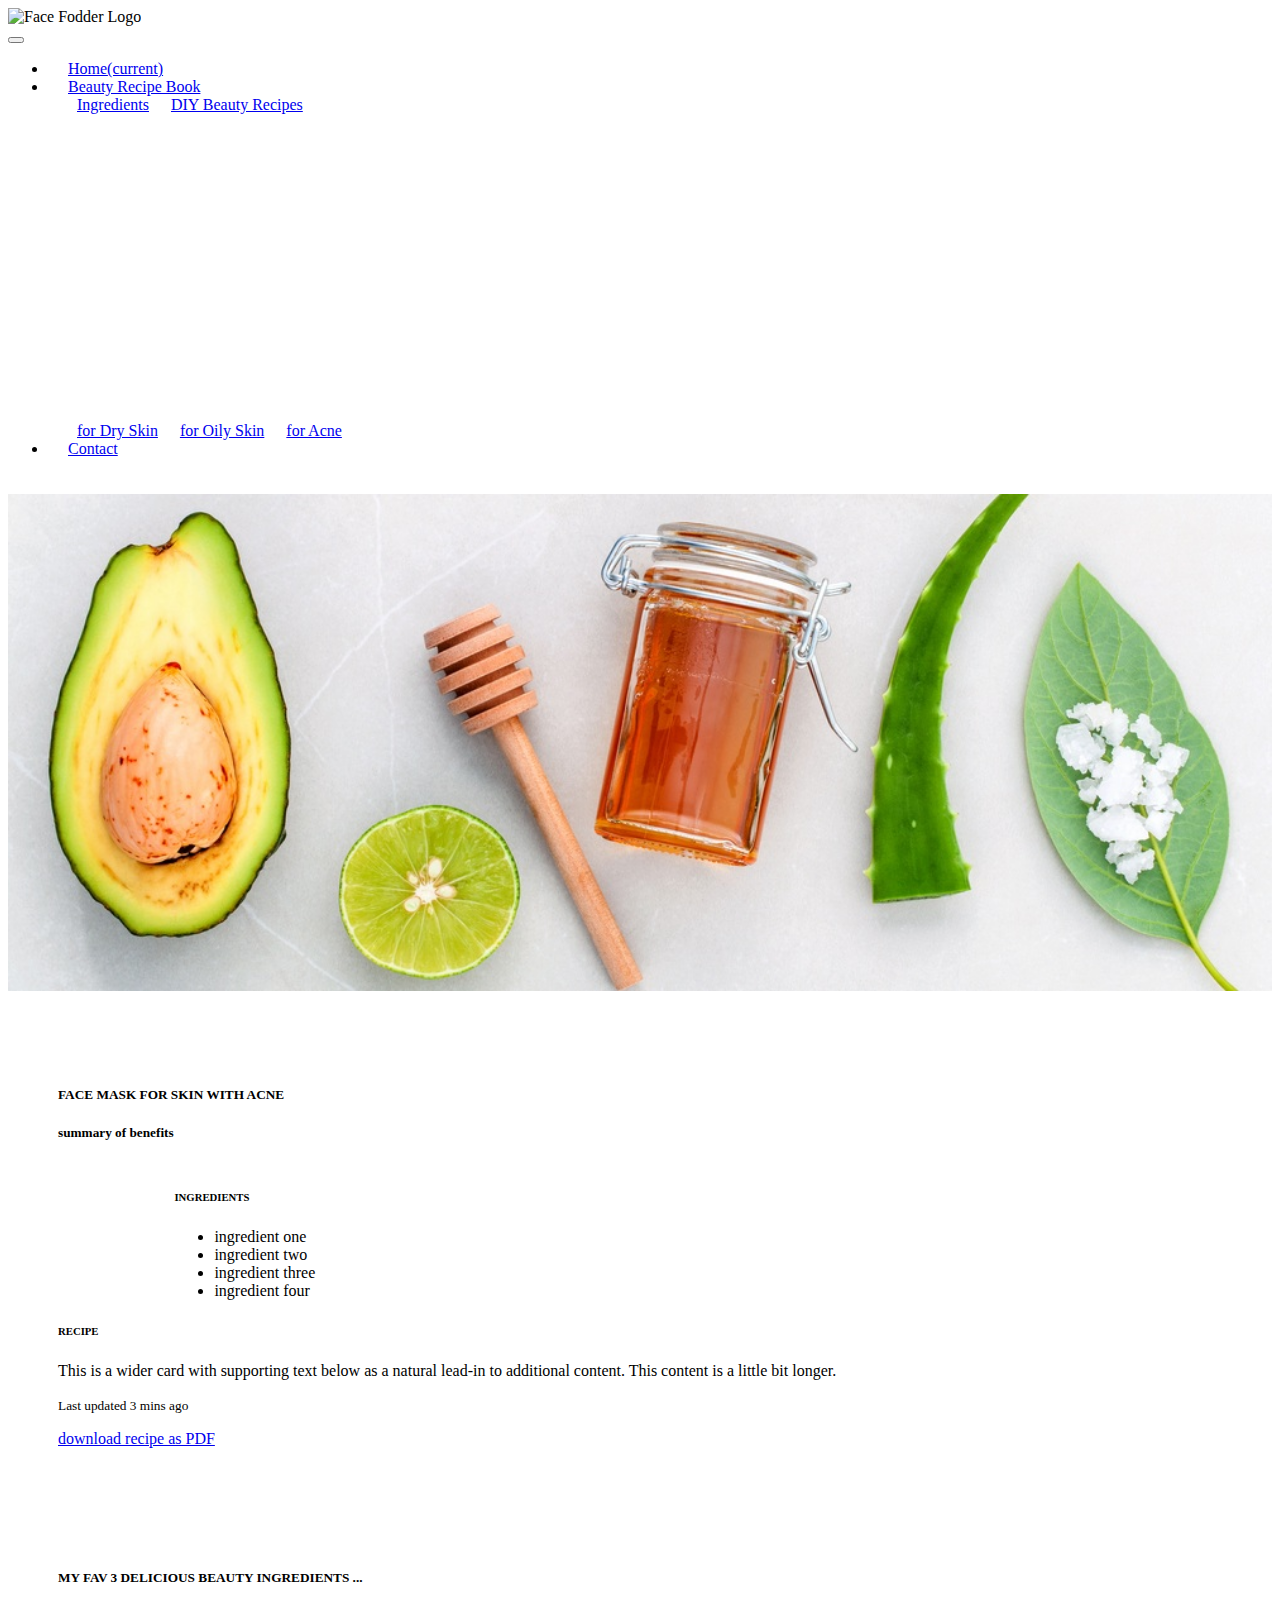
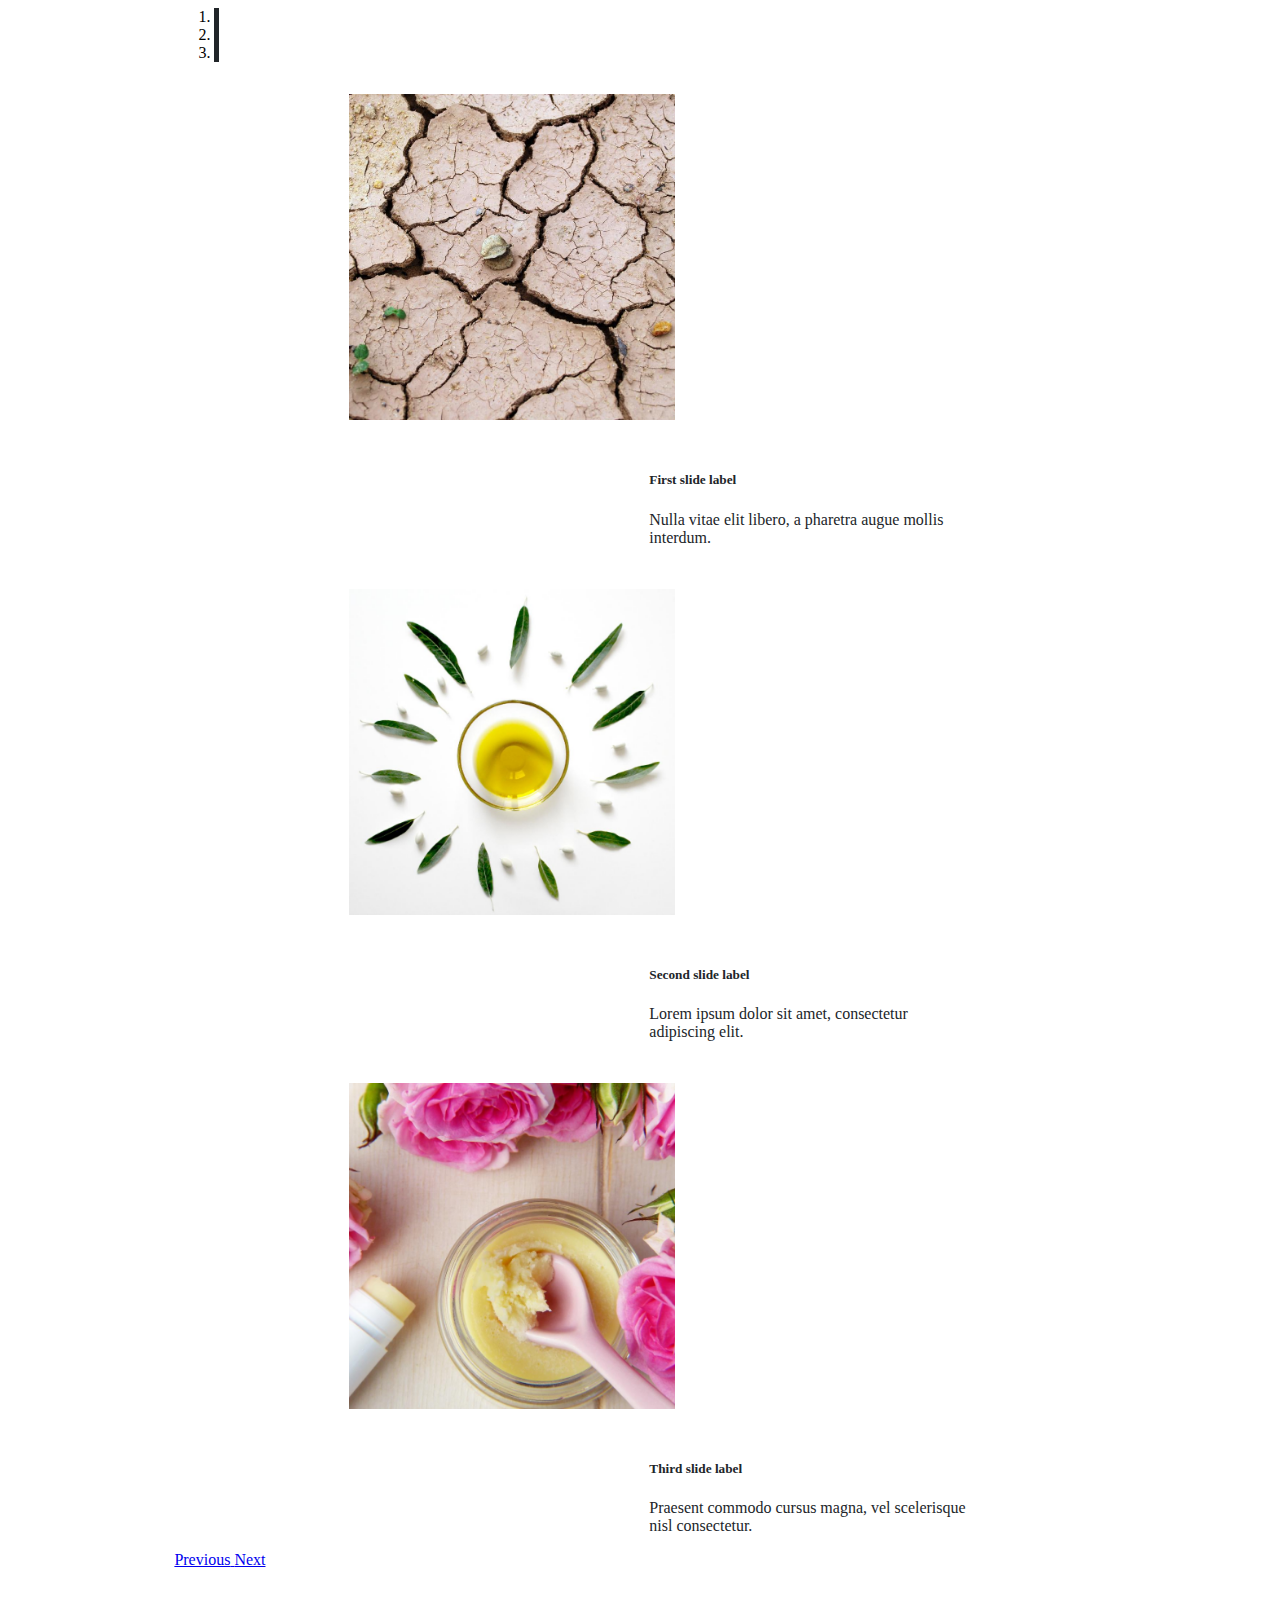
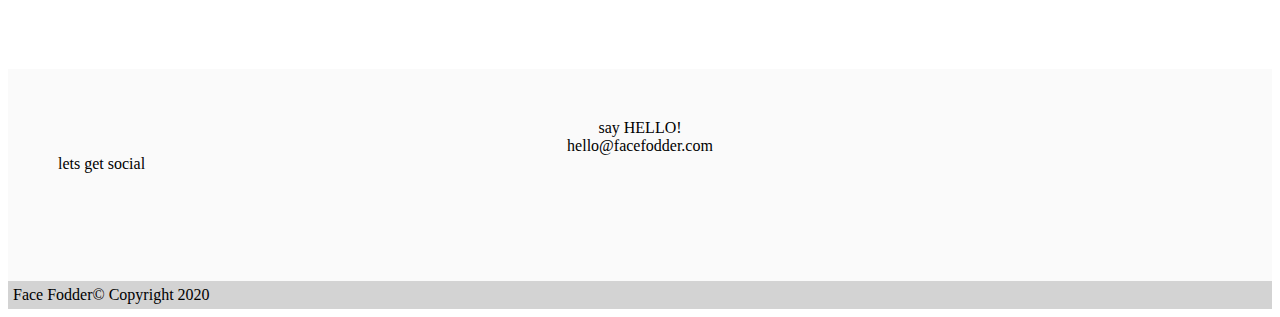
==== acne.html @ 462b8480 "add: Form to contact.html page and update contact page links in menu." ====
<!DOCTYPE html>
<html lang="en">

<head>
	<meta charset="UTF-8" />
	<meta name="viewport" content="width=device-width, initial-scale=1.0" />
	<link rel="stylesheet" href="https://stackpath.bootstrapcdn.com/bootstrap/4.5.0/css/bootstrap.min.css"
		integrity="sha384-9aIt2nRpC12Uk9gS9baDl411NQApFmC26EwAOH8WgZl5MYYxFfc+NcPb1dKGj7Sk" crossorigin="anonymous" />
	<script src="https://code.jquery.com/jquery-3.5.1.slim.min.js"
		integrity="sha384-DfXdz2htPH0lsSSs5nCTpuj/zy4C+OGpamoFVy38MVBnE+IbbVYUew+OrCXaRkfj" crossorigin="anonymous">
	</script>
	<script src="https://cdn.jsdelivr.net/npm/popper.js@1.16.1/dist/umd/popper.min.js"
		integrity="sha384-9/reFTGAW83EW2RDu2S0VKaIzap3H66lZH81PoYlFhbGU+6BZp6G7niu735Sk7lN" crossorigin="anonymous">
	</script>
	<script src="https://stackpath.bootstrapcdn.com/bootstrap/4.5.2/js/bootstrap.min.js"
		integrity="sha384-B4gt1jrGC7Jh4AgTPSdUtOBvfO8shuf57BaghqFfPlYxofvL8/KUEfYiJOMMV+rV" crossorigin="anonymous">
	</script>
	<script src="https://kit.fontawesome.com/865efbed95.js" crossorigin="anonymous"></script>
	<link rel="stylesheet" href="assets/css/style.css" />
	<title>Face Fodder</title>
</head>

<body>
	<header class="container-fluid">
		<div class="logo-container">
			<img src="assets/img/facefodderlogo.png" href="#" class="rounded mx-auto d-block logo-img"
	                alt="Face Fodder Logo" />
	      </div>
			<nav class="navbar navbar-expand-md sticky-top navbar-light">
				<button class="navbar-toggler" type="button" data-toggle="collapse" data-target="#navbarSupportedContent"
	                    aria-controls="navbarSupportedContent" aria-expanded="false" aria-label="Toggle navigation" >
	                <span class="navbar-toggler-icon"></span>
	                </button>
				<div class="collapse navbar-collapse justify-content-center" id="navbarSupportedContent">
					<ul class="navbar-nav">
						<li class="nav-item active">
							<a class="nav-link" href="index.html">Home<span class="sr-only">(current)</span></a>
						</li>
						<li class="nav-item dropdown">
							<a class="nav-link dropdown-toggle" href="#" id="navbarDropdown" role="button"
								data-toggle="dropdown" aria-haspopup="true" aria-expanded="false">Beauty Recipe Book </a>
							<div class="dropdown-menu dropright" aria-labelledby="navbarDropdown">
								<a class="dropdown-item" href="ingredients.html">Ingredients</a>
								<a class="dropdown-item dropdown-toggle" href="#" id="navbarDropdownL2" role="button"
									data-toggle="dropdown" aria-haspopup="true" aria-expanded="false">DIY Beauty Recipes
								</a>
								<div class="dropdown-menu dropdownl2" aria-labelledby="navbarDropdown">
									<a class="dropdown-item" href="dryskin.html">for Dry Skin</a>
									<a class="dropdown-item" href="oilyskin.html">for Oily Skin</a>
									<a class="dropdown-item" href="acne.html">for Acne</a>
								</div>
							</div>
						</li>
						<li class="nav-item">
							<a class="nav-link" href="contact.html">Contact</a>
						</li>
					</ul>
				</div>
			</nav>
	</header>
	<section class="container-fluid hero-image-container">
        <img src="assets/img/Alternative-skin-care-and-scrub-fresh-avocado-leaves-sea-salt-oils-lime-and-honey-on-marble-background.png" class="img-fluid" alt="Alternative skin care and scrub fresh avocado leaves sea salt oils lime and honey on marble background">
    </section>
	<section class="container-fluid recipe-container">
        <div class="recipe-heading-container">
            <h5 class="text-center">FACE MASK FOR SKIN WITH ACNE</h5>
            <h5 class="md-6 text-muted text-center">summary of benefits</h5>
        </div>
		<div class="container-fluid">
			<div class="container ingredient-item-container">
                <div class="row">
                    <div class="col-md-4 recipe-ingredients-list">
                        <h6>INGREDIENTS</h6>
                        <ul>
                            <li>ingredient one</li>
                            <li>ingredient two</li>
                            <li>ingredient three</li>
                            <li>ingredient four</li>
                        </ul>
                    </div>
                    <div class="col-md-8">
                        <div class="body">
                            <h6 class="title">RECIPE</h6>
                            <p class="">This is a wider card with supporting text below as a natural
                                lead-in to
                                additional content. This content is a little bit longer.</p>
                            <p class=""><small class="text-muted">Last updated 3 mins ago</small></p>
                        </div>
                    </div>
                </div>
                <div class="text-center">
                    <a class="btn btn-dark recipe-download-link" href="#" role="button">download recipe as PDF</a>
                </div>			
            </div>
		</div>
	</section>
    <section class="container-fluid carousel-container">
        <h5 class="text-center">MY FAV 3 DELICIOUS BEAUTY INGREDIENTS ...</h5>
		<div id="carouselExampleCaptions" class="carousel carousel-content-container slide" data-ride="carousel">
			<ol class="carousel-indicators">
				<li data-target="#carouselExampleCaptions" data-slide-to="0" class="active"></li>
				<li data-target="#carouselExampleCaptions" data-slide-to="1"></li>
				<li data-target="#carouselExampleCaptions" data-slide-to="2"></li>
			</ol>
			<div class="carousel-inner">
				<div class="carousel-item active">
					<img src="assets/img/dry-skin.png" class="carousel-image d-block" alt="...">
					<div class="carousel-caption d-none d-md-block">
						<h5>First slide label</h5>
						<p>Nulla vitae elit libero, a pharetra augue mollis interdum.</p>
					</div>
				</div>
				<div class="carousel-item">
					<img src="assets/img/oily-skin.png" class="carousel-image d-block" alt="...">
					<div class="carousel-caption d-none d-md-block">
						<h5>Second slide label</h5>
						<p>Lorem ipsum dolor sit amet, consectetur adipiscing elit.</p>
					</div>
				</div>
				<div class="carousel-item">
					<img src="assets/img/acne-skin.png" class="carousel-image d-block" alt="...">
					<div class="carousel-caption d-none d-md-block">
						<h5>Third slide label</h5>
						<p>Praesent commodo cursus magna, vel scelerisque nisl consectetur.</p>
					</div>
				</div>
			</div>
			<a class="carousel-control-prev" href="#carouselExampleCaptions" role="button" data-slide="prev">
				<span class="carousel-control-prev-icon" aria-hidden="true"></span>
				<span class="sr-only">Previous</span>
			</a>
			<a class="carousel-control-next" href="#carouselExampleCaptions" role="button" data-slide="next">
				<span class="carousel-control-next-icon" aria-hidden="true"></span>
				<span class="sr-only">Next</span>
			</a>
		</div>
    </section>
    <section class="container-fluid sub-footer-container d-flex justify-content-around">
    	<div class="container row text-center">
        	<div class="col-sm-6 justify-content-around" id="footer-email">
				<h7>say HELLO!</h7>
				<h7>hello@facefodder.com</h7>
			</div>
			<div class="col-sm-6 d-flex justify-content-around text-center">
				<div class="container row">
					<div class="col-12">
						<h7>lets get social</h7>
					</div>
					<div class="col-12">
						<span><i class="fab fa-facebook-square"></i></span>
						<span><i class="fab fa-instagram-square"></i></span>
						<span><i class="fab fa-youtube-square"></i></span>
						<span><i class="fab fa-twitter-square"></i></span>
					</div>
				</div>
			</div>
        </div>
    </section>
	<footer class="container-fluid d-flex justify-content-around">
		<div class="container-fluid text-center">		
				<h7>Face Fodder© Copyright 2020</h7>
		</div>
	</footer>
</body>
</html>
---- assets/css/style.css ----
/* --------------------------------- Reusable styling */

.bg-lightgrey {
    background-color: #fafafa;
}

/* --------------------------------- Nav styling */
.logo-img {
  width: 200px;
  height: 200px;
}

.nav-item {
  padding: 0 20px;
}

.dropdown-menu {
  border: 0;
}

.dropdown-item {
  padding: 9px 9px;
}

.dropdownl2 {
  margin-top: 26% !important;
}

@media (max-width: 767px) {
  .logo-container {
    float: right;
    margin-right: 33%;
  }

  .navbar-light .navbar-toggler {
    border: 0;
    margin-top: 150px;
  }

  .navbar-nav .dropdown-menu {
    position: absolute;
  }
}

@media (max-width: 576px) {
  .logo-container {
    float: right;
    margin-right: 20%;
  }
}

/* --------------------------------- Hero image section styling */

.img-fluid {
    width: 100%;
}

.hero-image-container {
    padding-top: 20px;
    padding-bottom: 20px;
}

@media (max-width: 576px) {
    .home-diy-solution-images {
        margin-left: 0!important;
        margin-right: 0!important;
    }
}

/* --------------------------------- Home DIY solution section styling */

.home-diy-container {
    padding: 50px;
}

.home-diy-solution-images {
    width: fit-content;
    margin-left: 10%;
    margin-right: 10%;
}

/* --------------------------------- Ingredients section styling */

.ingredients-container {
    padding: 50px 0;
}

.card {
    padding: 5%;
    border: 0;
}

.card-img {
    border-radius: 50%;
    padding-right: 40px;
}

.card-item-text {
    padding-top: 10%;
    padding-right: 40px;
}

@media (max-width: 767px) {
    .card-item-text {
        text-align: left!important;
    }
}

/* --------------------------------- Recipe section styling */

.recipe-container {
    padding: 50px;
}

.recipe-heading-container {
    margin-bottom: 50px;
}

.recipe-ingredients-list {
    padding-left: 10%;
}

/* --------------------------------- Carousel section styling */

.carousel-container {
    padding: 50px;
}

.carousel-content-container {
    width: 80%;
    margin-left: 10%;
}

.carousel-inner {
    width: 70%;
    margin-left: 16%;
}

.carousel-control-prev-icon {
    background-image: url("data:image/svg+xml,%3csvg xmlns='http://www.w3.org/2000/svg' fill='%23212529' width='8' height='8' viewBox='0 0 8 8'%3e%3cpath d='M5.25 0l-4 4 4 4 1.5-1.5L4.25 4l2.5-2.5L5.25 0z'/%3e%3c/svg%3e");
}

.carousel-control-next-icon {
    background-image: url("data:image/svg+xml,%3csvg xmlns='http://www.w3.org/2000/svg' fill='%23212529' width='8' height='8' viewBox='0 0 8 8'%3e%3cpath d='M2.75 0l-1.5 1.5L3.75 4l-2.5 2.5L2.75 8l4-4-4-4z'/%3e%3c/svg%3e");
}

.carousel-indicators {
    margin-bottom: 6px;
}

.carousel-indicators li {
    width: 5px;
}

.carousel-image {
    padding: 4%;
    width: 50%;
}

.carousel-caption {
    color: #212529;
    left: auto;
    margin-left: 50%;
    right: 5%;
    text-align: left;
    top: 20%;
}

.carousel-indicators li {
    background-color: #212529;
}

@media (max-width: 767px) {

    .carousel-content-container {
        width: 90%;
        margin-left: 4%;
    }

    .carousel-indicators {
        margin-bottom: 3px;
    }

    .carousel-indicators li {
        border: 0;
    }

    .carousel-caption {
        display: none;
    }

    .carousel-image {
        width: 100%!important;
        padding: 5%!important;
    }

}

/* --------------------------------- Sub footer styling */

.sub-footer-container {
        background: #fafafa;
        padding: 50px;
        margin-top: 50px;
}

#footer-email {
  display: grid;
  text-align: center;
}

.fab {
    font-size: 50px;
    margin: 3px;
    }

/* --------------------------------- Footer styling */

footer {
    background: lightgray;
    padding: 5px;
}
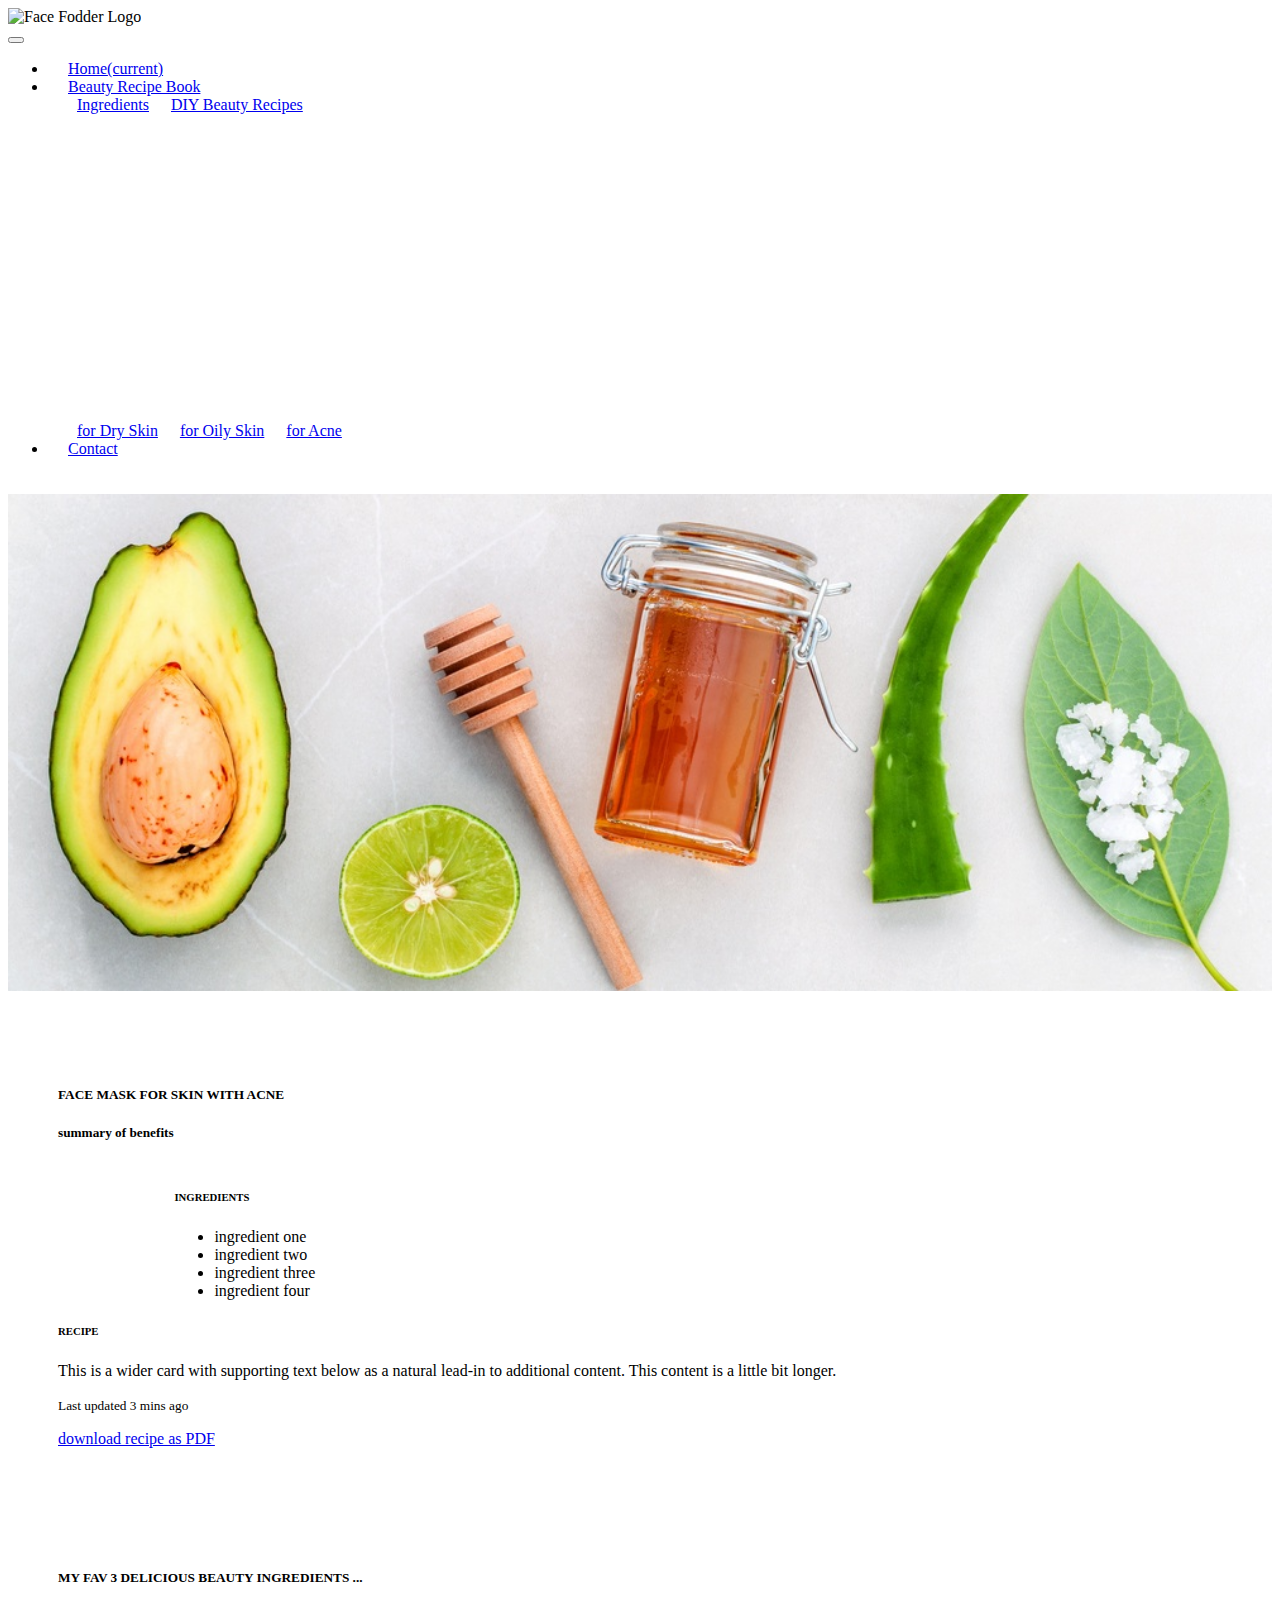
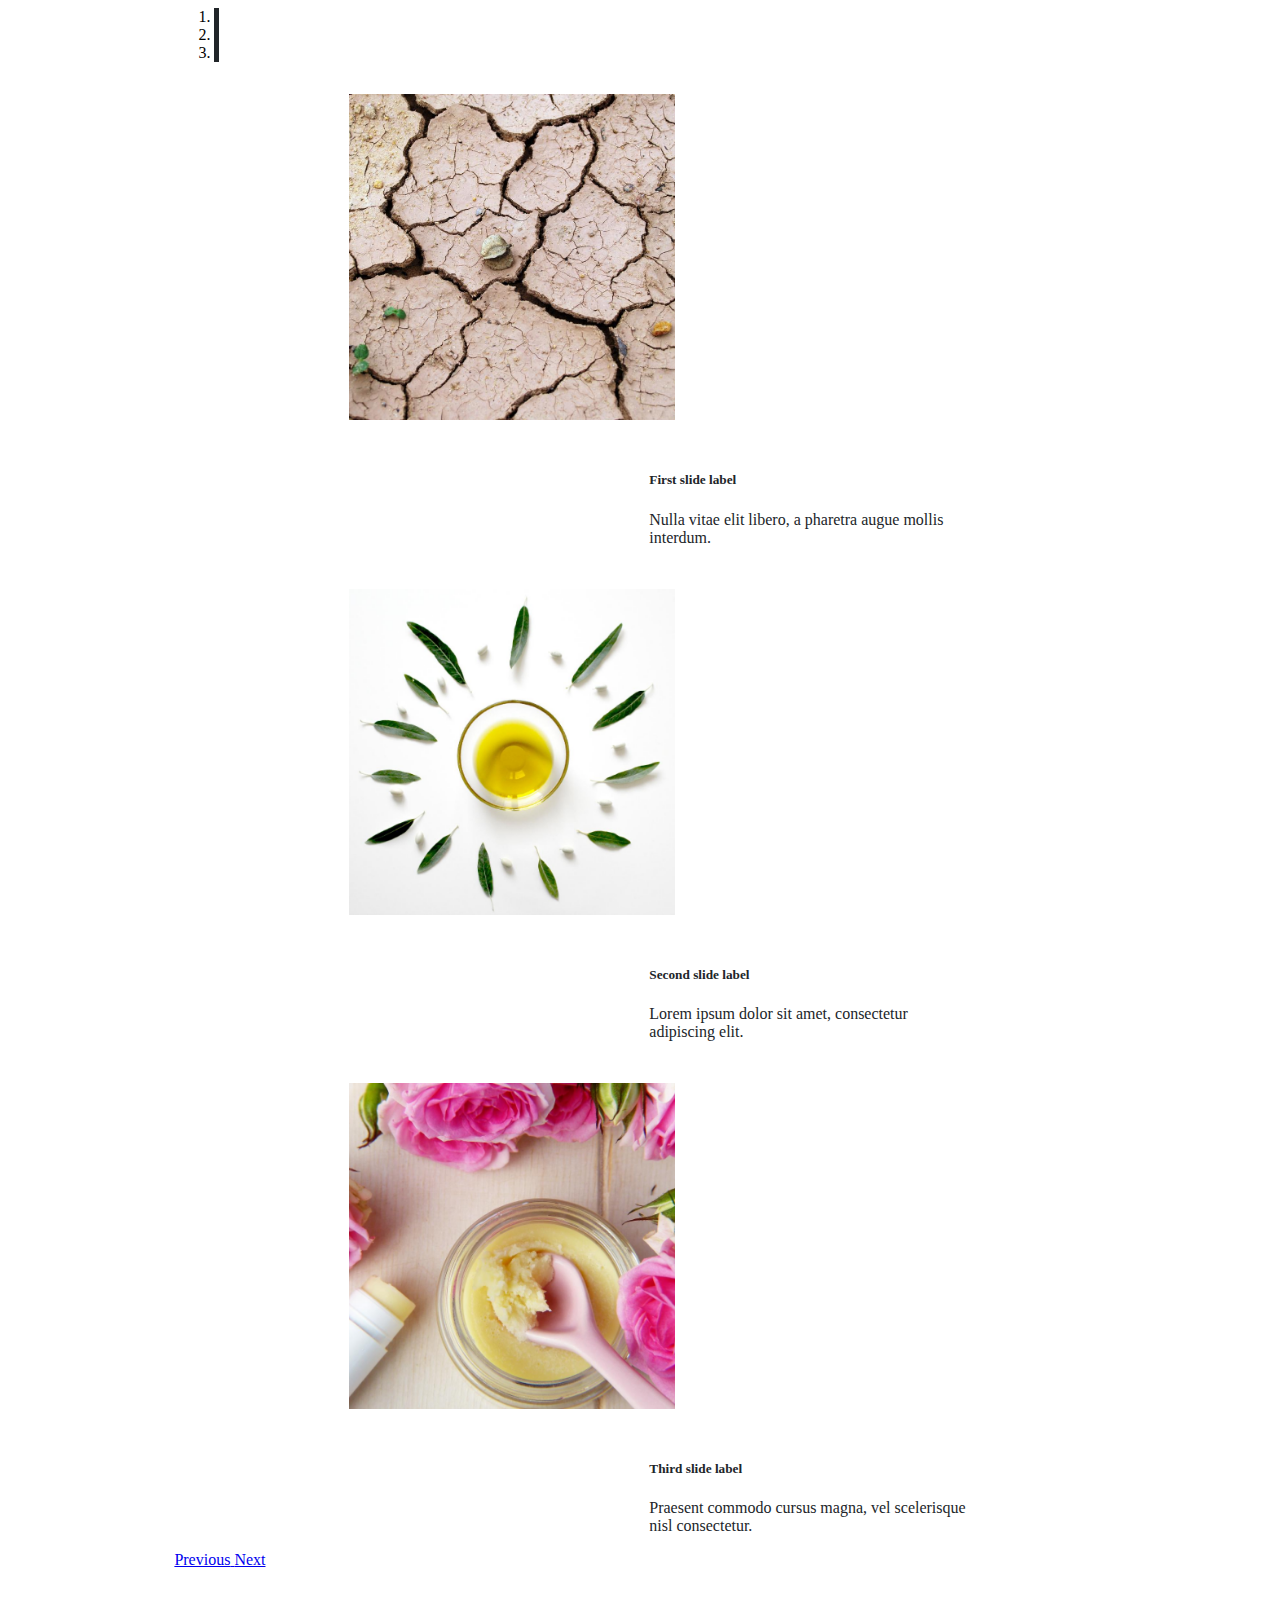
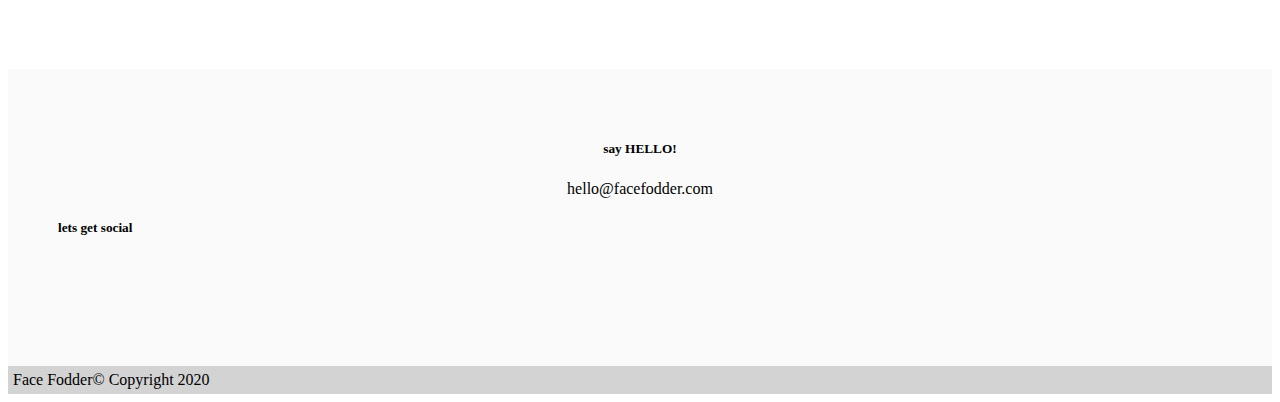
==== commit 00da3514: "add: Links to social icons." ====
--- a/acne.html
+++ b/acne.html
@@ -138,19 +138,19 @@
     <section class="container-fluid sub-footer-container d-flex justify-content-around">
     	<div class="container row text-center">
         	<div class="col-sm-6 justify-content-around" id="footer-email">
-				<h7>say HELLO!</h7>
+				<h5>say HELLO!</h5>
 				<h7>hello@facefodder.com</h7>
 			</div>
 			<div class="col-sm-6 d-flex justify-content-around text-center">
 				<div class="container row">
 					<div class="col-12">
-						<h7>lets get social</h7>
+						<h5>lets get social</h5>
 					</div>
 					<div class="col-12">
-						<span><i class="fab fa-facebook-square"></i></span>
-						<span><i class="fab fa-instagram-square"></i></span>
-						<span><i class="fab fa-youtube-square"></i></span>
-						<span><i class="fab fa-twitter-square"></i></span>
+						<a href="https://www.facebook.com/" target="_blank"><i class="fab fa-facebook-square"></i></a>
+						<a href="https://www.instagram.com/" target="_blank"><i class="fab fa-instagram-square"></i></a>
+						<a href="https://www.youtube.com/" target="_blank"><i class="fab fa-youtube-square"></i></a>
+						<a href="https://twitter.com/" target="_blank"><i class="fab fa-twitter-square"></i></a>
 					</div>
 				</div>
 			</div>
--- a/assets/css/style.css
+++ b/assets/css/style.css
@@ -118,6 +118,50 @@
 
 .recipe-ingredients-list {
     padding-left: 10%;
+}
+
+/* --------------------------------- Contact form section styling */
+
+.contact-container {
+    padding: 50px;
+}
+
+.form-container {
+    width: 50%;
+    margin: auto;
+}
+
+.form-group-details {
+    width: 50%;
+}
+
+.form-control-details {
+    border-top: 0;
+    border-left: 0;
+    border-right: 0;
+    border-radius: 0;
+}
+
+@media (max-width: 767px) {
+    .form-container {
+        width: 100%;
+    }
+}
+
+/* --------------------------------- Contact form success section styling */
+
+.success-container {
+    color: #63c29c;
+    width: 50%;
+    margin: auto;
+    padding-top: 50px;
+    line-height: 1;
+}
+
+@media (max-width: 767px) {
+    .success-container {
+        width: 100%;
+    }
 }
 
 /* --------------------------------- Carousel section styling */
@@ -210,6 +254,7 @@
 }
 
 .fab {
+    color: #212529;
     font-size: 50px;
     margin: 3px;
     }
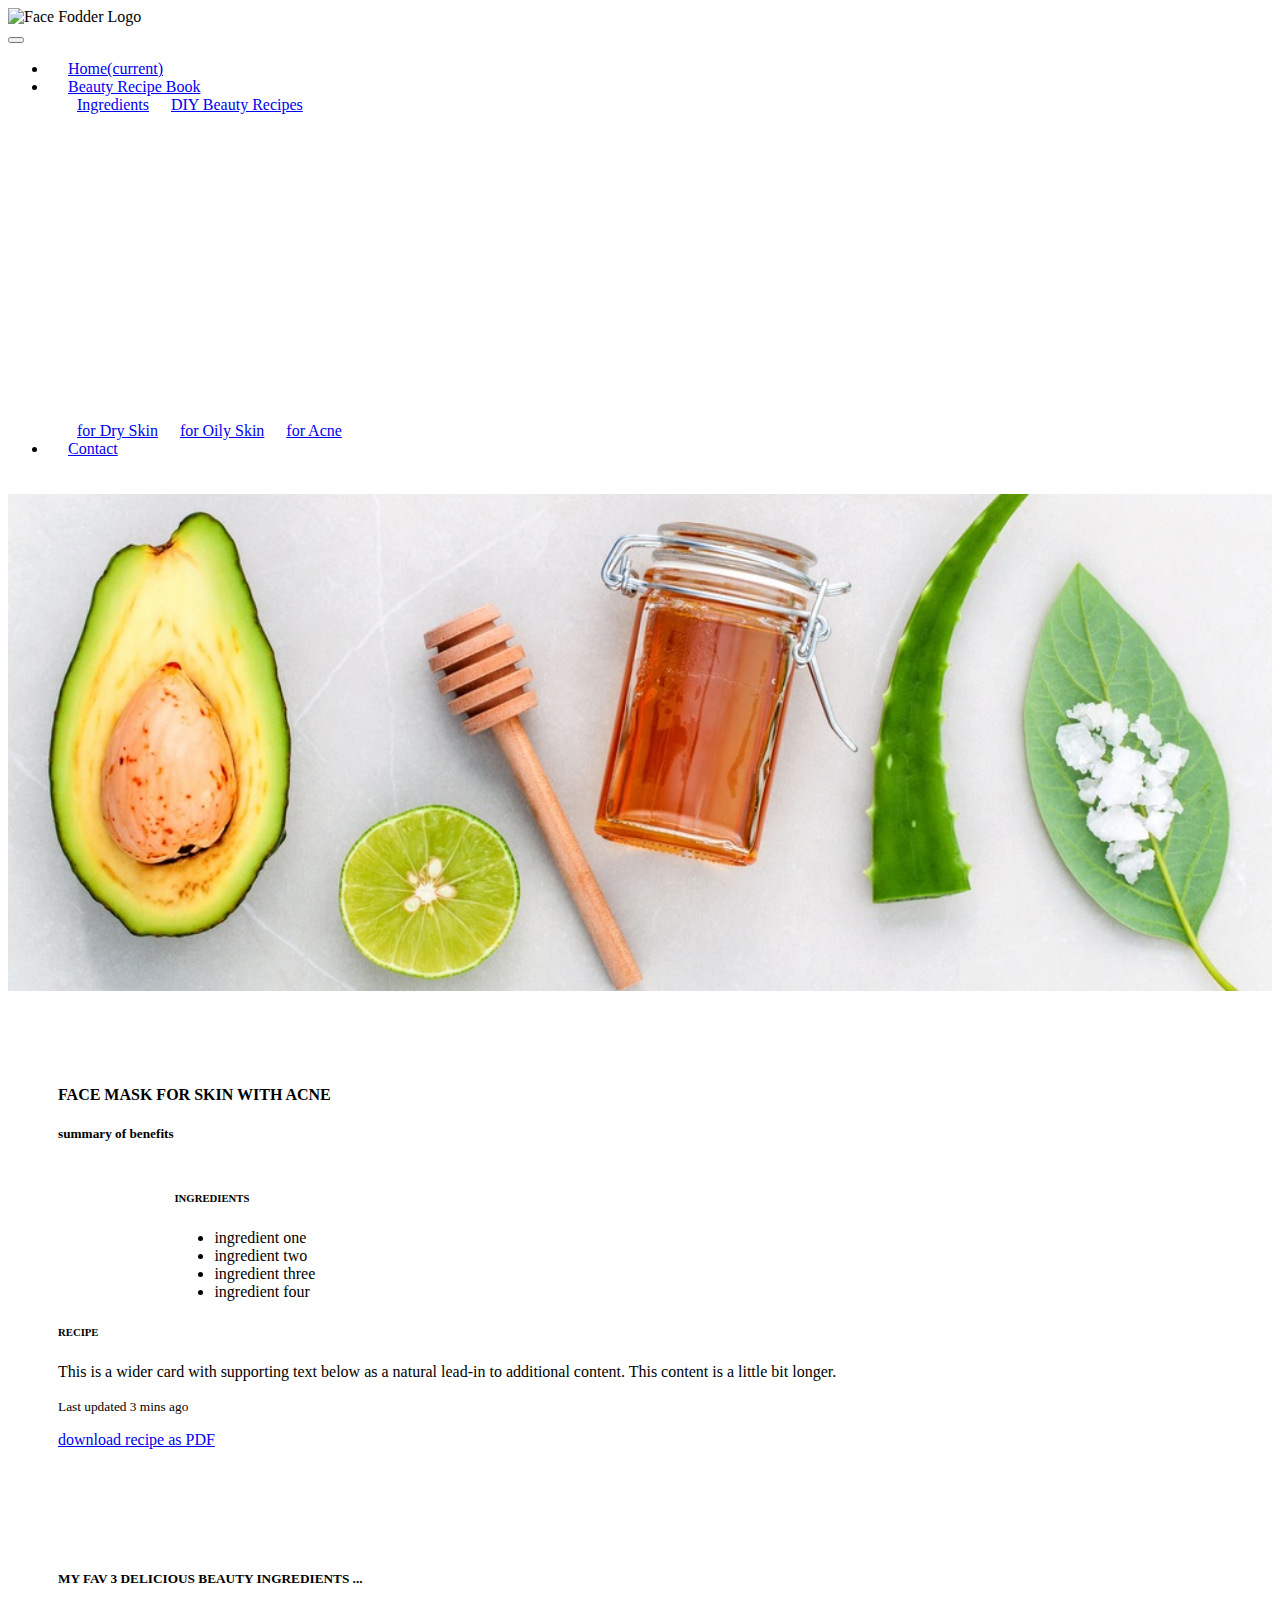
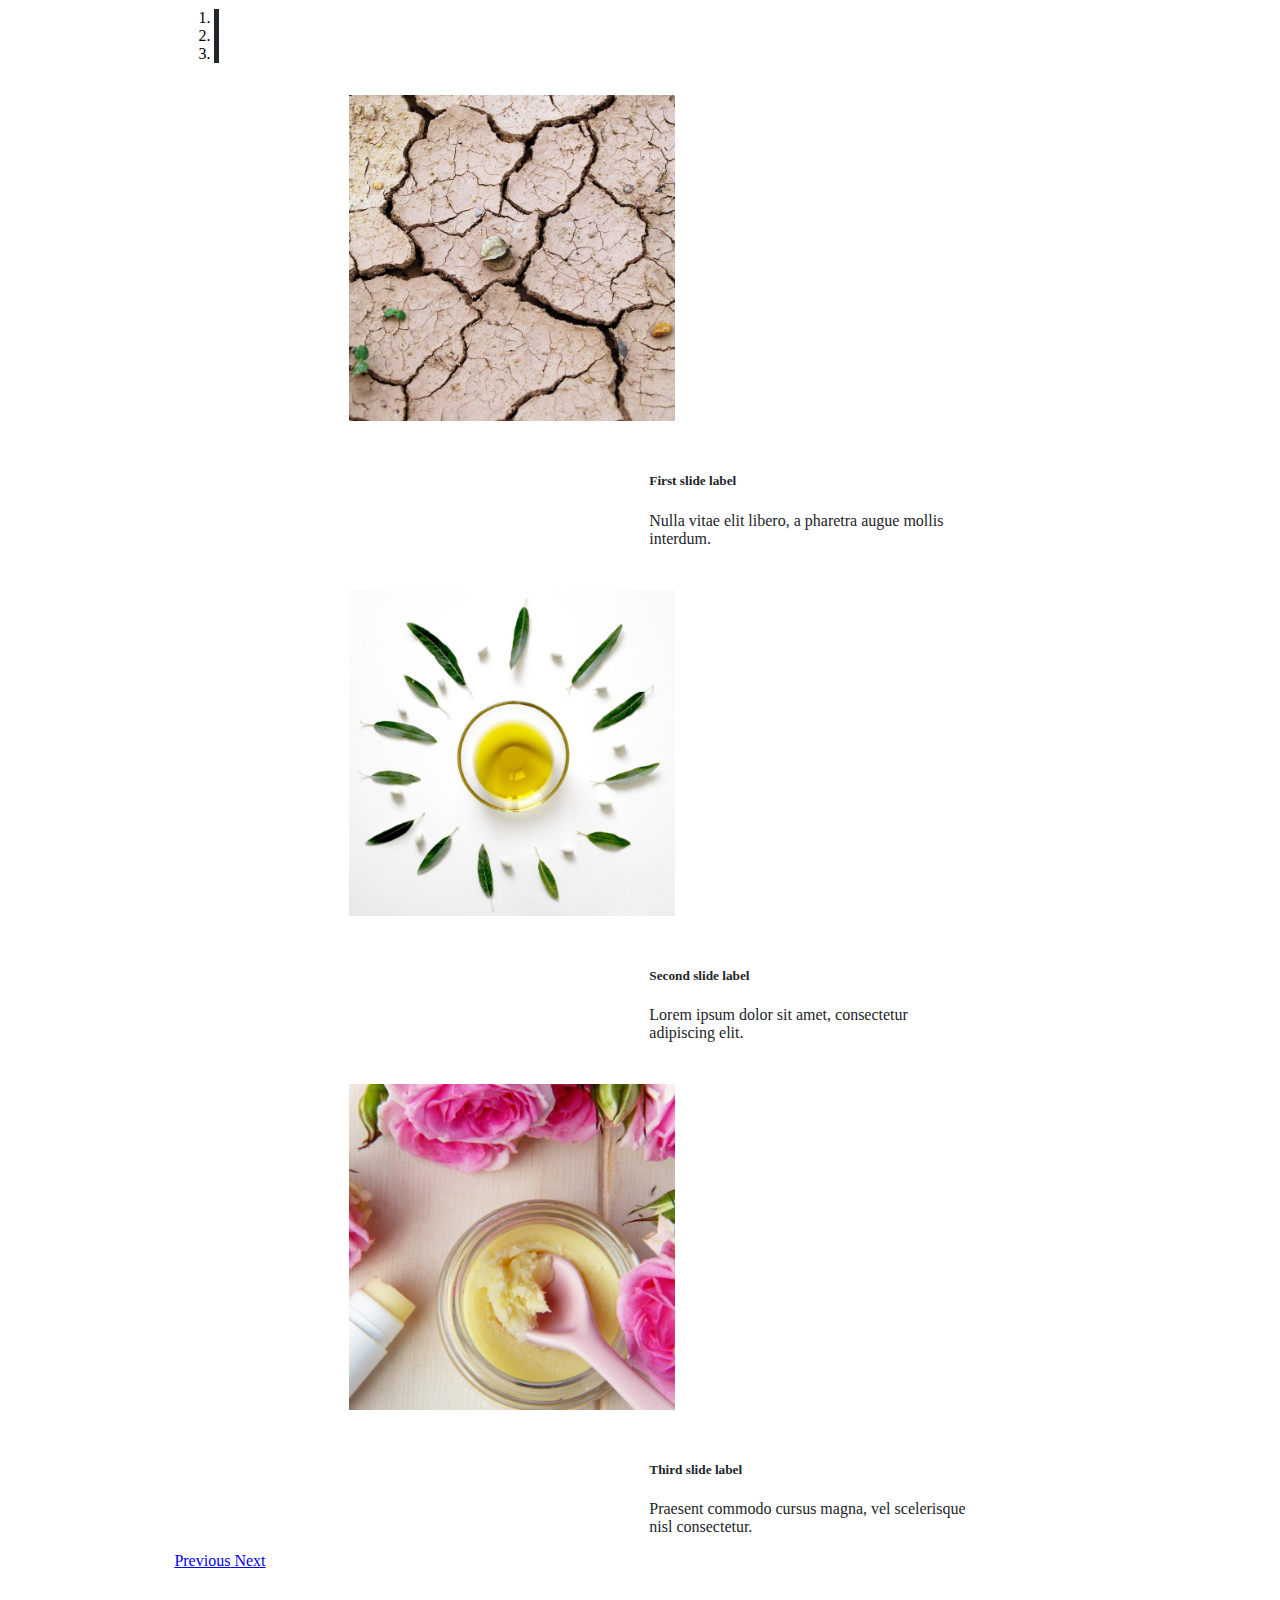
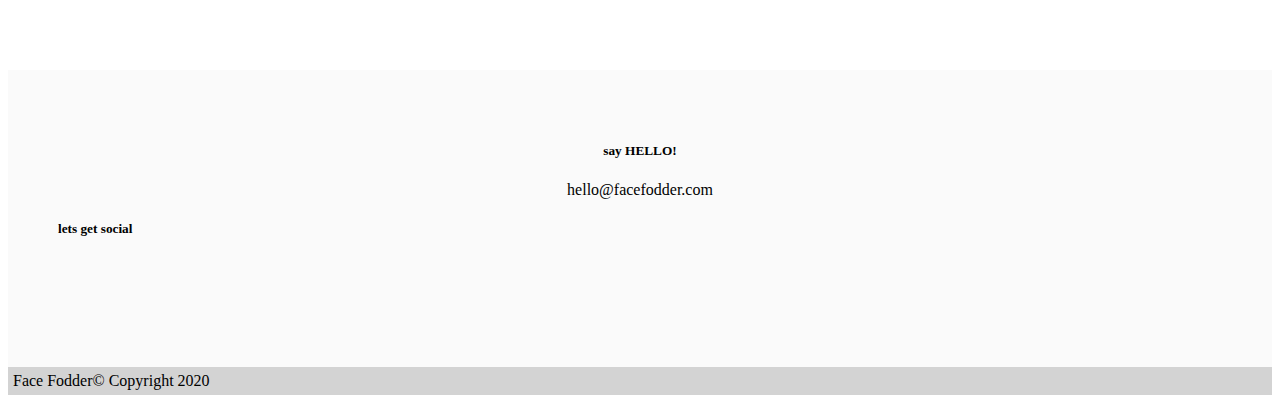
==== commit 0b15344a: "fix: Page titles to h4." ====
--- a/acne.html
+++ b/acne.html
@@ -63,7 +63,7 @@
     </section>
 	<section class="container-fluid recipe-container">
         <div class="recipe-heading-container">
-            <h5 class="text-center">FACE MASK FOR SKIN WITH ACNE</h5>
+            <h4 class="text-center">FACE MASK FOR SKIN WITH ACNE</h4>
             <h5 class="md-6 text-muted text-center">summary of benefits</h5>
         </div>
 		<div class="container-fluid">
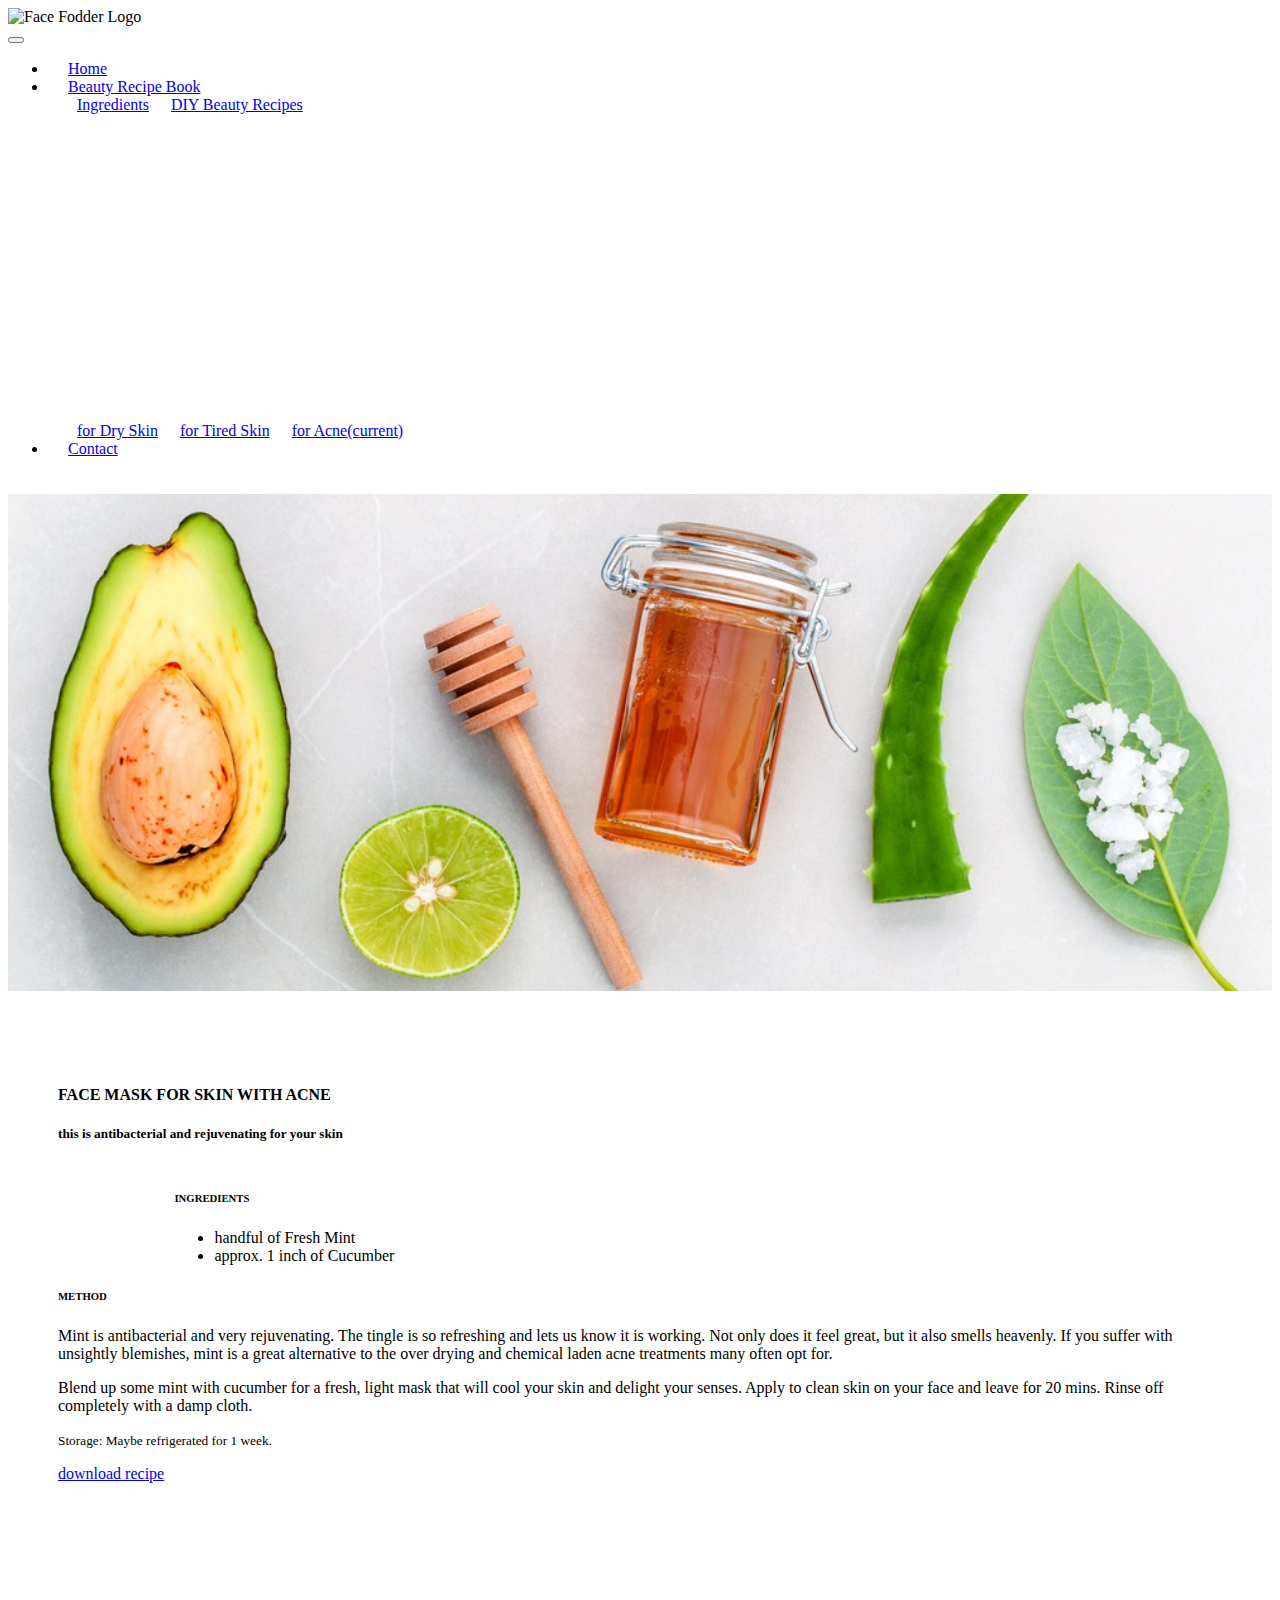
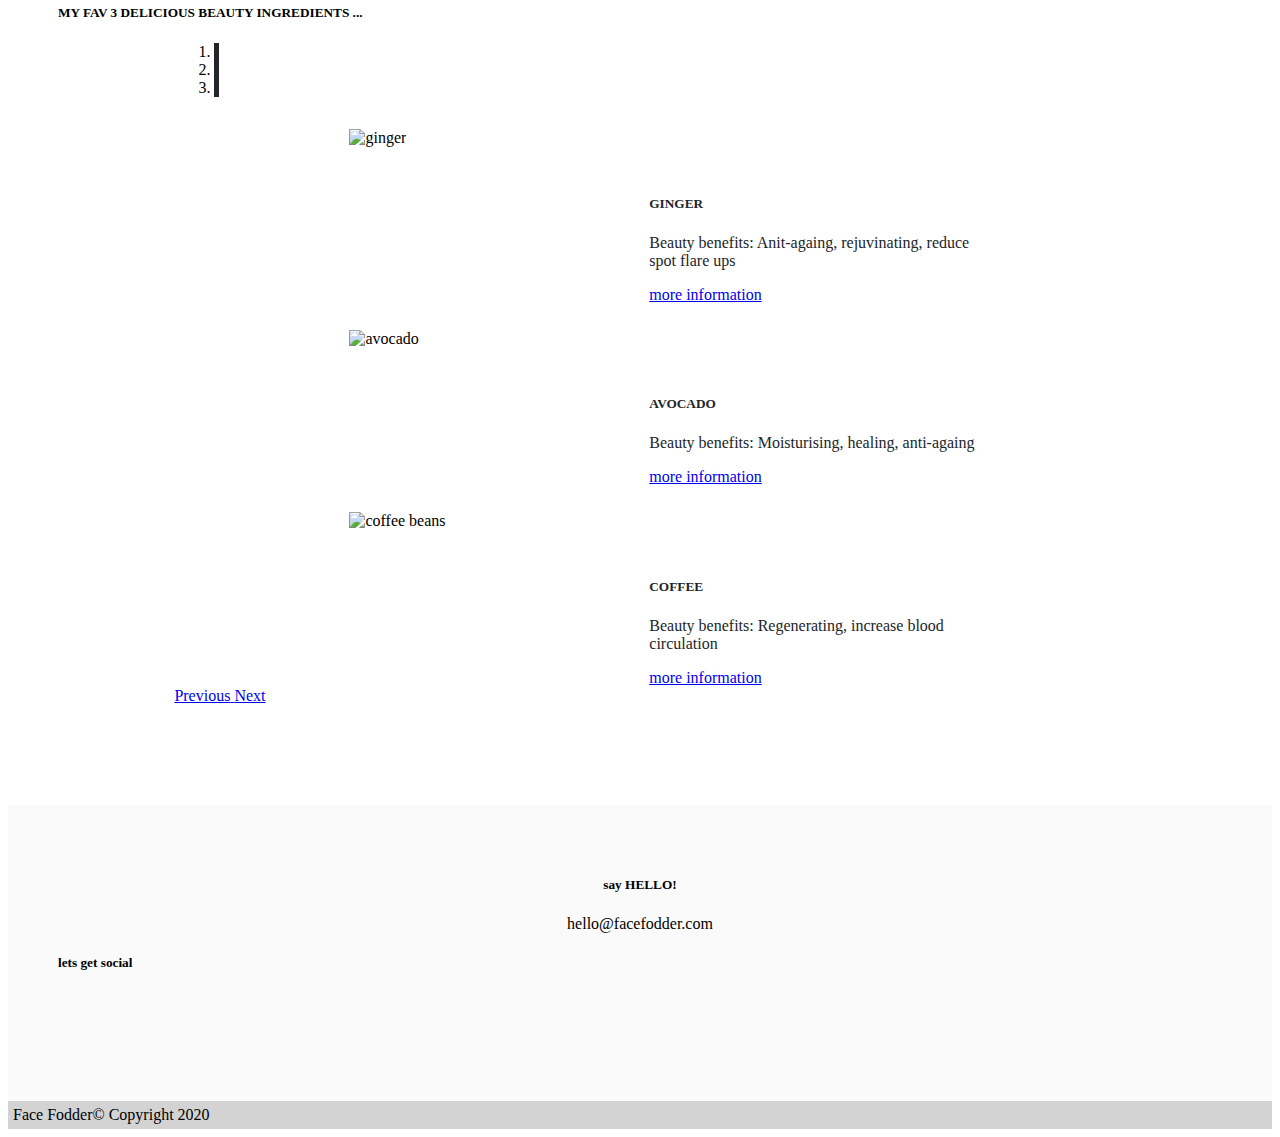
==== commit 833541e8: "fix: Updated active menu items." ====
--- a/acne.html
+++ b/acne.html
@@ -33,10 +33,10 @@
 	                </button>
 				<div class="collapse navbar-collapse justify-content-center" id="navbarSupportedContent">
 					<ul class="navbar-nav">
-						<li class="nav-item active">
-							<a class="nav-link" href="index.html">Home<span class="sr-only">(current)</span></a>
+						<li class="nav-item">
+							<a class="nav-link" href="index.html">Home</a>
 						</li>
-						<li class="nav-item dropdown">
+						<li class="nav-item dropdown active">
 							<a class="nav-link dropdown-toggle" href="#" id="navbarDropdown" role="button"
 								data-toggle="dropdown" aria-haspopup="true" aria-expanded="false">Beauty Recipe Book </a>
 							<div class="dropdown-menu dropright" aria-labelledby="navbarDropdown">
@@ -46,8 +46,8 @@
 								</a>
 								<div class="dropdown-menu dropdownl2" aria-labelledby="navbarDropdown">
 									<a class="dropdown-item" href="dryskin.html">for Dry Skin</a>
-									<a class="dropdown-item" href="oilyskin.html">for Oily Skin</a>
-									<a class="dropdown-item" href="acne.html">for Acne</a>
+									<a class="dropdown-item" href="tiredskin.html">for Tired Skin</a>
+									<a class="dropdown-item" href="acne.html">for Acne<span class="sr-only">(current)</span></a>
 								</div>
 							</div>
 						</li>
@@ -64,7 +64,7 @@
 	<section class="container-fluid recipe-container">
         <div class="recipe-heading-container">
             <h4 class="text-center">FACE MASK FOR SKIN WITH ACNE</h4>
-            <h5 class="md-6 text-muted text-center">summary of benefits</h5>
+            <h5 class="md-6 text-muted text-center">this is antibacterial and rejuvenating for your skin</h5>
         </div>
 		<div class="container-fluid">
 			<div class="container ingredient-item-container">
@@ -72,24 +72,25 @@
                     <div class="col-md-4 recipe-ingredients-list">
                         <h6>INGREDIENTS</h6>
                         <ul>
-                            <li>ingredient one</li>
-                            <li>ingredient two</li>
-                            <li>ingredient three</li>
-                            <li>ingredient four</li>
+                            <li>handful of Fresh Mint</li>
+                            <li>approx. 1 inch of Cucumber</li>
                         </ul>
                     </div>
                     <div class="col-md-8">
                         <div class="body">
-                            <h6 class="title">RECIPE</h6>
-                            <p class="">This is a wider card with supporting text below as a natural
-                                lead-in to
-                                additional content. This content is a little bit longer.</p>
-                            <p class=""><small class="text-muted">Last updated 3 mins ago</small></p>
+                            <h6 class="title">METHOD</h6>
+                            <p>Mint is antibacterial and very rejuvenating. The tingle is so refreshing and lets us know it is working. Not only does it feel great, but it
+                             also smells heavenly. If you suffer with unsightly blemishes, mint is a great alternative to the over drying and chemical laden acne treatments 
+                             many often opt for.</p>
+                            <p>Blend up some mint with cucumber for a fresh, light mask that will cool your skin and delight your senses. Apply to clean skin on your face 
+                            and leave for 20 mins. Rinse off completely with a damp cloth.</p>
+                            <p><small class="text-muted">Storage: Maybe refrigerated for 1 week.</small></p>
                         </div>
                     </div>
                 </div>
                 <div class="text-center">
-                    <a class="btn btn-dark recipe-download-link" href="#" role="button">download recipe as PDF</a>
+                    <a class="btn btn-mintgreen recipe-download-link" href="assets/img/mint-cucumber-face-mask-recipe.jpg" target="_blank" role="button" aria-pressed="true">
+                    download recipe</a>
                 </div>			
             </div>
 		</div>
@@ -104,24 +105,27 @@
 			</ol>
 			<div class="carousel-inner">
 				<div class="carousel-item active">
-					<img src="assets/img/dry-skin.png" class="carousel-image d-block" alt="...">
+					<img src="assets/img/ginger.jpg" class="carousel-image d-block" alt="ginger">
 					<div class="carousel-caption d-none d-md-block">
-						<h5>First slide label</h5>
-						<p>Nulla vitae elit libero, a pharetra augue mollis interdum.</p>
+						<h5>GINGER</h5>
+						<p>Beauty benefits: Anit-againg, rejuvinating, reduce spot flare ups</p>
+                        <a href="ingredients.html#ginger" class="btn btn-mintgreen btn active" role="button" aria-pressed="true">more information</a>
 					</div>
 				</div>
 				<div class="carousel-item">
-					<img src="assets/img/oily-skin.png" class="carousel-image d-block" alt="...">
+					<img src="assets/img/avocado.jpg" class="carousel-image d-block" alt="avocado">
 					<div class="carousel-caption d-none d-md-block">
-						<h5>Second slide label</h5>
-						<p>Lorem ipsum dolor sit amet, consectetur adipiscing elit.</p>
+						<h5>AVOCADO</h5>
+						<p>Beauty benefits: Moisturising, healing, anti-againg</p>
+                        <a href="ingredients.html#avocado" class="btn btn-mintgreen btn active" role="button" aria-pressed="true">more information</a>
 					</div>
 				</div>
 				<div class="carousel-item">
-					<img src="assets/img/acne-skin.png" class="carousel-image d-block" alt="...">
+					<img src="assets/img/coffee-beans.jpg" class="carousel-image d-block" alt="coffee beans">
 					<div class="carousel-caption d-none d-md-block">
-						<h5>Third slide label</h5>
-						<p>Praesent commodo cursus magna, vel scelerisque nisl consectetur.</p>
+						<h5>COFFEE</h5>
+						<p>Beauty benefits: Regenerating, increase blood circulation</p>
+                        <a href="ingredients.html#coffee" class="btn btn-mintgreen btn active" role="button" aria-pressed="true">more information</a>
 					</div>
 				</div>
 			</div>
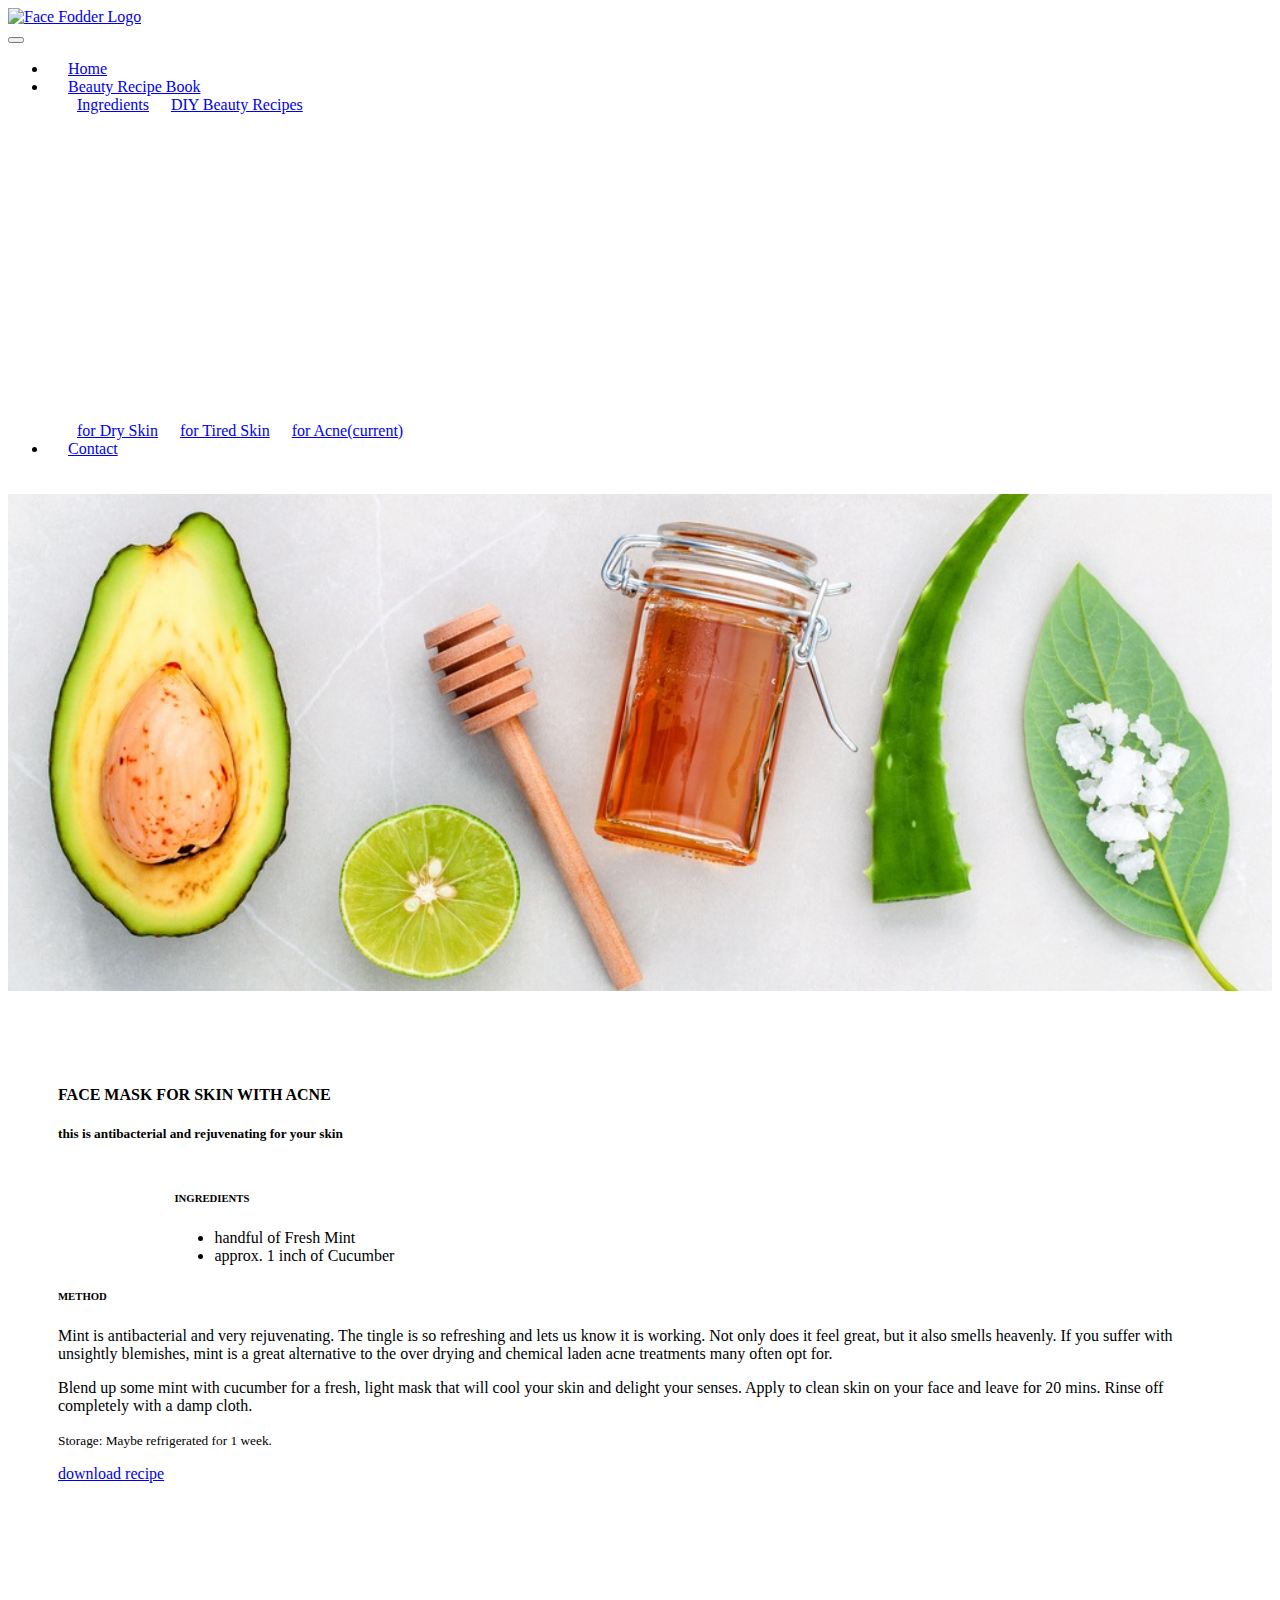
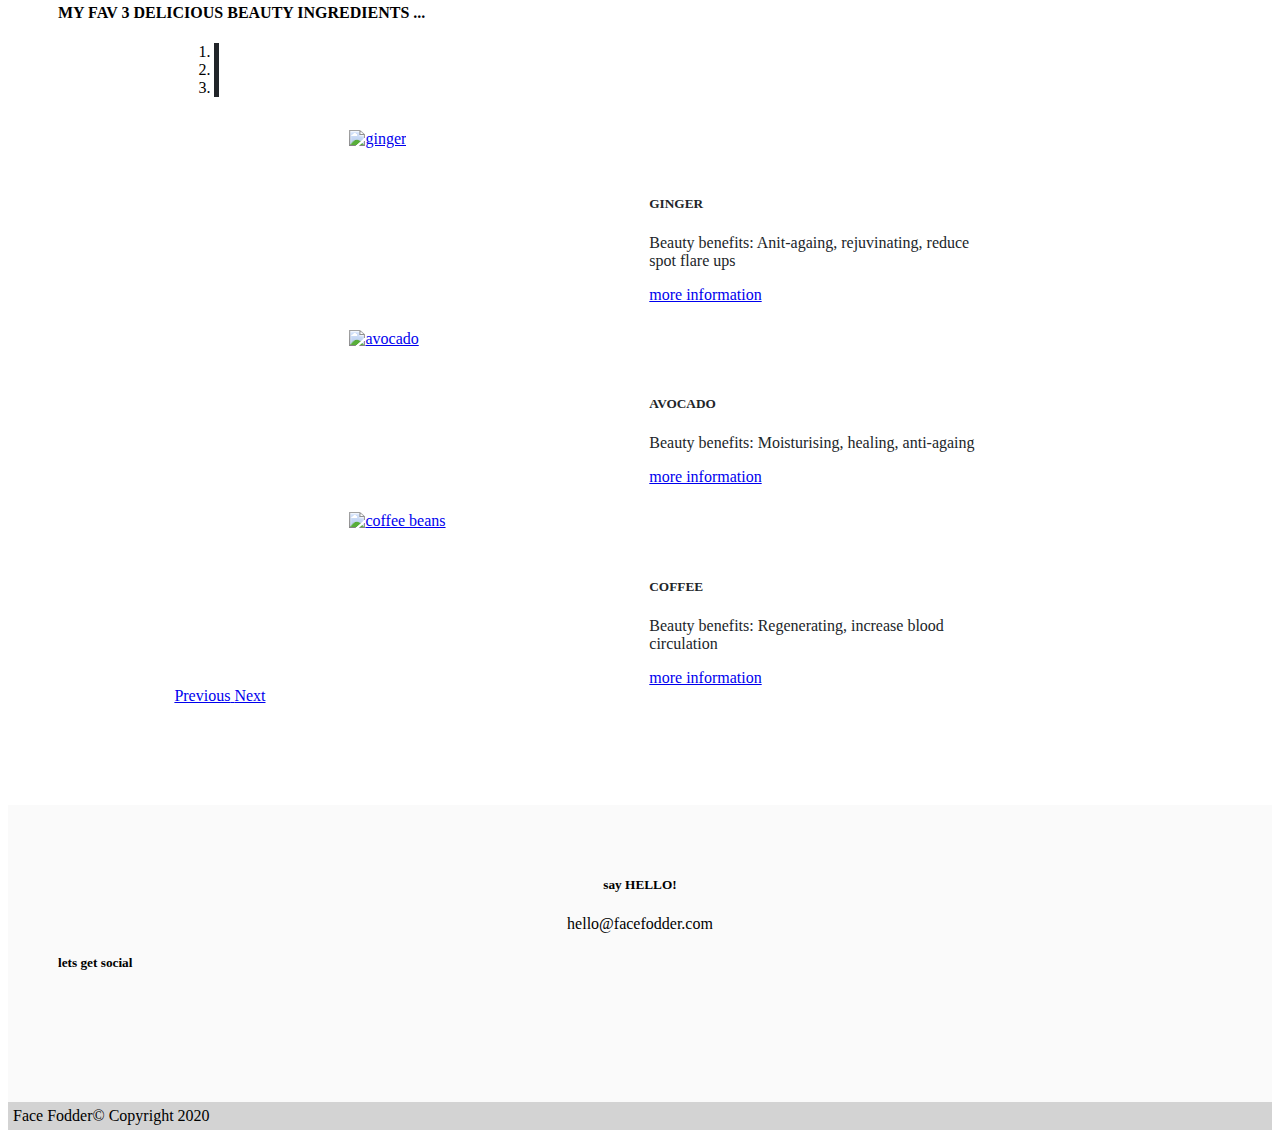
==== commit 3e59420e: "fix: [FF1: Add Home link to Logo image](https://github.com/caseybanks/ms1-face-fodder/issues/1)" ====
--- a/acne.html
+++ b/acne.html
@@ -15,48 +15,50 @@
 	<script src="https://stackpath.bootstrapcdn.com/bootstrap/4.5.2/js/bootstrap.min.js"
 		integrity="sha384-B4gt1jrGC7Jh4AgTPSdUtOBvfO8shuf57BaghqFfPlYxofvL8/KUEfYiJOMMV+rV" crossorigin="anonymous">
 	</script>
+    <link href="https://fonts.googleapis.com/css2?family=Crushed&family=Raleway:wght@100;300;400;500;600;700&display=swap" rel="stylesheet">
 	<script src="https://kit.fontawesome.com/865efbed95.js" crossorigin="anonymous"></script>
 	<link rel="stylesheet" href="assets/css/style.css" />
 	<title>Face Fodder</title>
 </head>
 
 <body>
-	<header class="container-fluid">
+	<header class="container-fluid sticky-top bg-white">
 		<div class="logo-container">
-			<img src="assets/img/facefodderlogo.png" href="#" class="rounded mx-auto d-block logo-img"
-	                alt="Face Fodder Logo" />
-	      </div>
-			<nav class="navbar navbar-expand-md sticky-top navbar-light">
-				<button class="navbar-toggler" type="button" data-toggle="collapse" data-target="#navbarSupportedContent"
-	                    aria-controls="navbarSupportedContent" aria-expanded="false" aria-label="Toggle navigation" >
-	                <span class="navbar-toggler-icon"></span>
-	                </button>
-				<div class="collapse navbar-collapse justify-content-center" id="navbarSupportedContent">
-					<ul class="navbar-nav">
-						<li class="nav-item">
-							<a class="nav-link" href="index.html">Home</a>
-						</li>
-						<li class="nav-item dropdown active">
-							<a class="nav-link dropdown-toggle" href="#" id="navbarDropdown" role="button"
-								data-toggle="dropdown" aria-haspopup="true" aria-expanded="false">Beauty Recipe Book </a>
-							<div class="dropdown-menu dropright" aria-labelledby="navbarDropdown">
-								<a class="dropdown-item" href="ingredients.html">Ingredients</a>
-								<a class="dropdown-item dropdown-toggle" href="#" id="navbarDropdownL2" role="button"
-									data-toggle="dropdown" aria-haspopup="true" aria-expanded="false">DIY Beauty Recipes
-								</a>
-								<div class="dropdown-menu dropdownl2" aria-labelledby="navbarDropdown">
-									<a class="dropdown-item" href="dryskin.html">for Dry Skin</a>
-									<a class="dropdown-item" href="tiredskin.html">for Tired Skin</a>
-									<a class="dropdown-item" href="acne.html">for Acne<span class="sr-only">(current)</span></a>
-								</div>
-							</div>
-						</li>
-						<li class="nav-item">
-							<a class="nav-link" href="contact.html">Contact</a>
-						</li>
-					</ul>
-				</div>
-			</nav>
+            <a href="index.html">
+			    <img src="assets/img/facefodderlogo.png" class="rounded mx-auto d-block logo-img" alt="Face Fodder Logo" />
+            </a>
+	    </div>
+        <nav class="navbar navbar-expand-md sticky-top navbar-light">
+            <button class="navbar-toggler" type="button" data-toggle="collapse" data-target="#navbarSupportedContent"
+                    aria-controls="navbarSupportedContent" aria-expanded="false" aria-label="Toggle navigation" >
+                <span class="navbar-toggler-icon"></span>
+                </button>
+            <div class="collapse navbar-collapse justify-content-center" id="navbarSupportedContent">
+                <ul class="navbar-nav">
+                    <li class="nav-item">
+                        <a class="nav-link" href="index.html">Home</a>
+                    </li>
+                    <li class="nav-item dropdown active">
+                        <a class="nav-link dropdown-toggle" href="#" id="navbarDropdown" role="button"
+                            data-toggle="dropdown" aria-haspopup="true" aria-expanded="false">Beauty Recipe Book </a>
+                        <div class="dropdown-menu dropright" aria-labelledby="navbarDropdown">
+                            <a class="dropdown-item" href="ingredients.html">Ingredients</a>
+                            <a class="dropdown-item dropdown-toggle" href="#" id="navbarDropdownL2" role="button"
+                                data-toggle="dropdown" aria-haspopup="true" aria-expanded="false">DIY Beauty Recipes
+                            </a>
+                            <div class="dropdown-menu dropdownl2" aria-labelledby="navbarDropdown">
+                                <a class="dropdown-item" href="dryskin.html">for Dry Skin</a>
+                                <a class="dropdown-item" href="tiredskin.html">for Tired Skin</a>
+                                <a class="dropdown-item" href="acne.html">for Acne<span class="sr-only">(current)</span></a>
+                            </div>
+                        </div>
+                    </li>
+                    <li class="nav-item">
+                        <a class="nav-link" href="contact.html">Contact</a>
+                    </li>
+                </ul>
+            </div>
+        </nav>
 	</header>
 	<section class="container-fluid hero-image-container">
         <img src="assets/img/Alternative-skin-care-and-scrub-fresh-avocado-leaves-sea-salt-oils-lime-and-honey-on-marble-background.png" class="img-fluid" alt="Alternative skin care and scrub fresh avocado leaves sea salt oils lime and honey on marble background">
@@ -96,7 +98,7 @@
 		</div>
 	</section>
     <section class="container-fluid carousel-container">
-        <h5 class="text-center">MY FAV 3 DELICIOUS BEAUTY INGREDIENTS ...</h5>
+        <h4 class="text-center">MY FAV 3 DELICIOUS BEAUTY INGREDIENTS ...</h4>
 		<div id="carouselExampleCaptions" class="carousel carousel-content-container slide" data-ride="carousel">
 			<ol class="carousel-indicators">
 				<li data-target="#carouselExampleCaptions" data-slide-to="0" class="active"></li>
@@ -105,7 +107,9 @@
 			</ol>
 			<div class="carousel-inner">
 				<div class="carousel-item active">
-					<img src="assets/img/ginger.jpg" class="carousel-image d-block" alt="ginger">
+                    <a href="ingredients.html#ginger">
+					    <img src="assets/img/ginger.jpg" class="carousel-image d-block" alt="ginger">
+                    </a>
 					<div class="carousel-caption d-none d-md-block">
 						<h5>GINGER</h5>
 						<p>Beauty benefits: Anit-againg, rejuvinating, reduce spot flare ups</p>
@@ -113,7 +117,9 @@
 					</div>
 				</div>
 				<div class="carousel-item">
-					<img src="assets/img/avocado.jpg" class="carousel-image d-block" alt="avocado">
+                    <a href="ingredients.html#avocado">
+					    <img src="assets/img/avocado.jpg" class="carousel-image d-block" alt="avocado">
+                    </a>
 					<div class="carousel-caption d-none d-md-block">
 						<h5>AVOCADO</h5>
 						<p>Beauty benefits: Moisturising, healing, anti-againg</p>
@@ -121,7 +127,9 @@
 					</div>
 				</div>
 				<div class="carousel-item">
-					<img src="assets/img/coffee-beans.jpg" class="carousel-image d-block" alt="coffee beans">
+                    <a href="ingredients.html#coffee">
+					    <img src="assets/img/coffee-beans.jpg" class="carousel-image d-block" alt="coffee beans">
+                    </a>
 					<div class="carousel-caption d-none d-md-block">
 						<h5>COFFEE</h5>
 						<p>Beauty benefits: Regenerating, increase blood circulation</p>
@@ -145,7 +153,7 @@
 				<h5>say HELLO!</h5>
 				<h7>hello@facefodder.com</h7>
 			</div>
-			<div class="col-sm-6 d-flex justify-content-around text-center">
+			<div class="col-sm-6 d-flex justify-content-around text-center" id="footer-social">
 				<div class="container row">
 					<div class="col-12">
 						<h5>lets get social</h5>
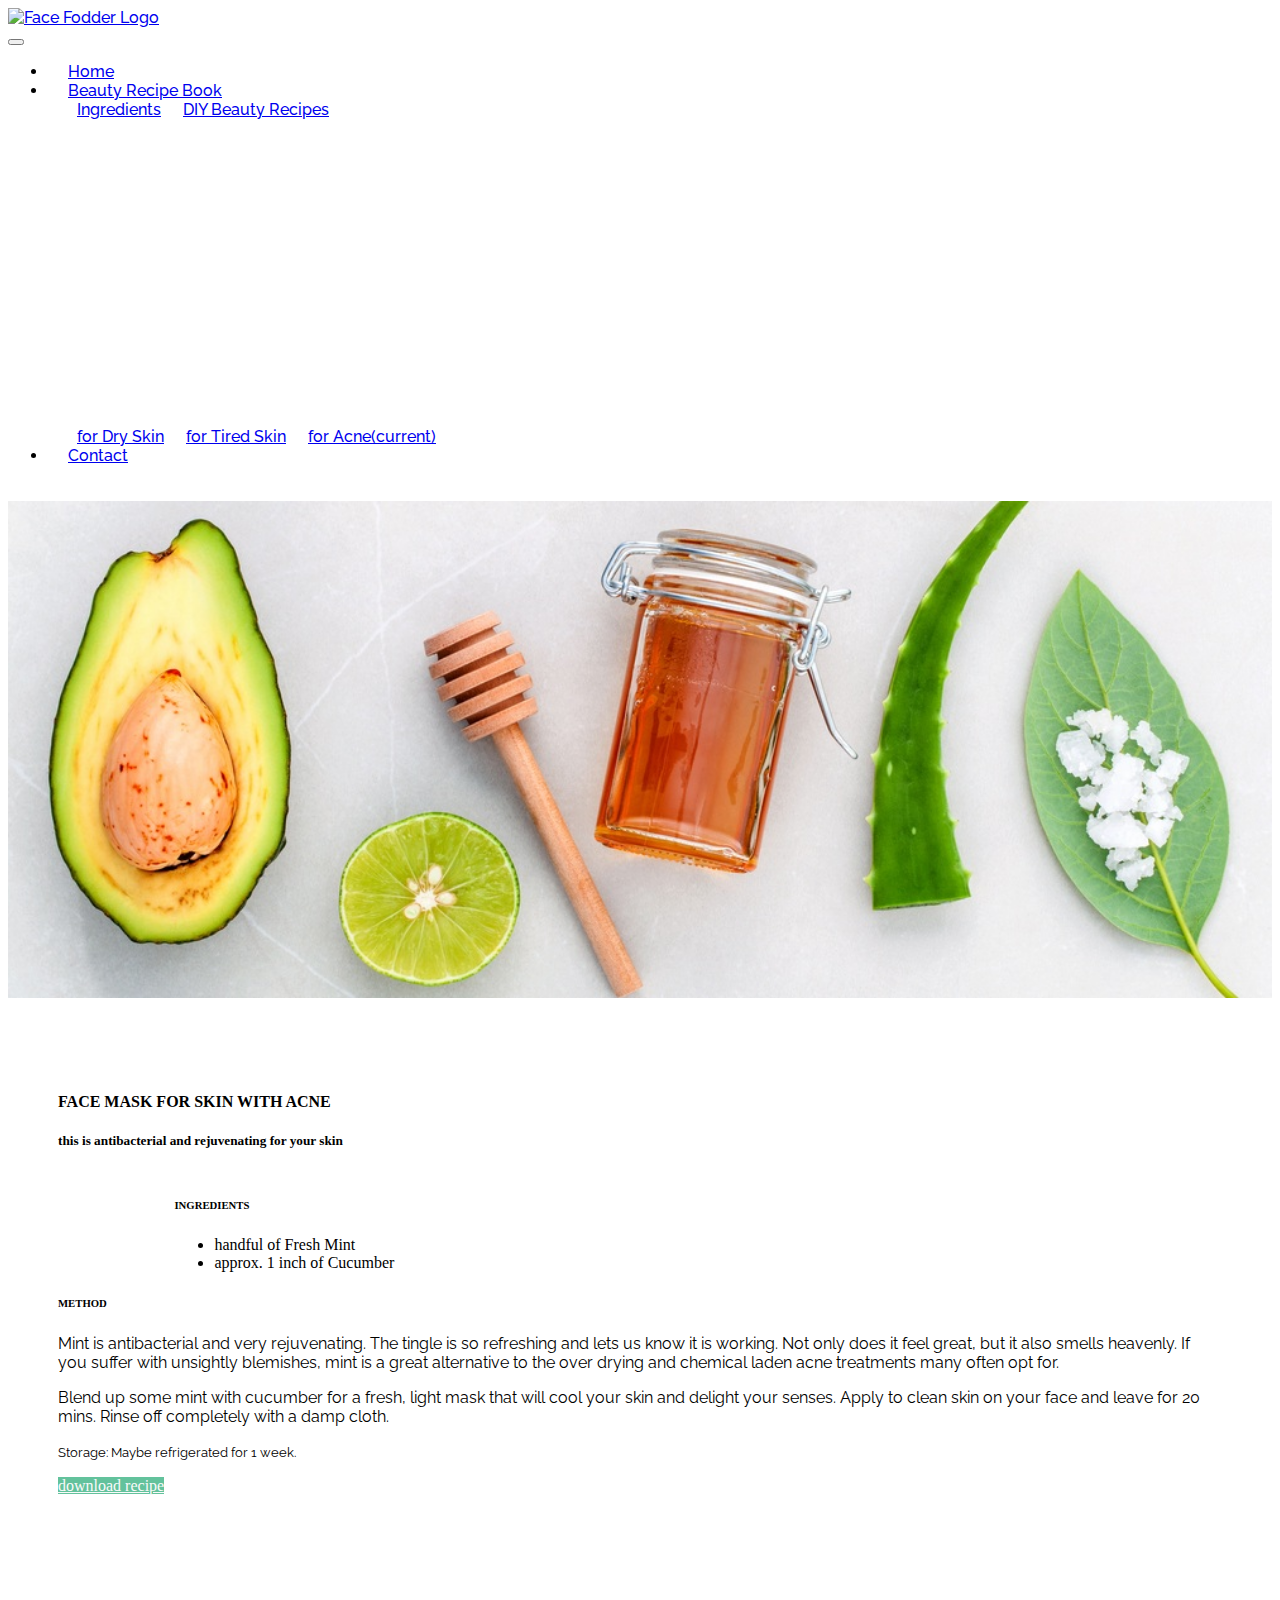
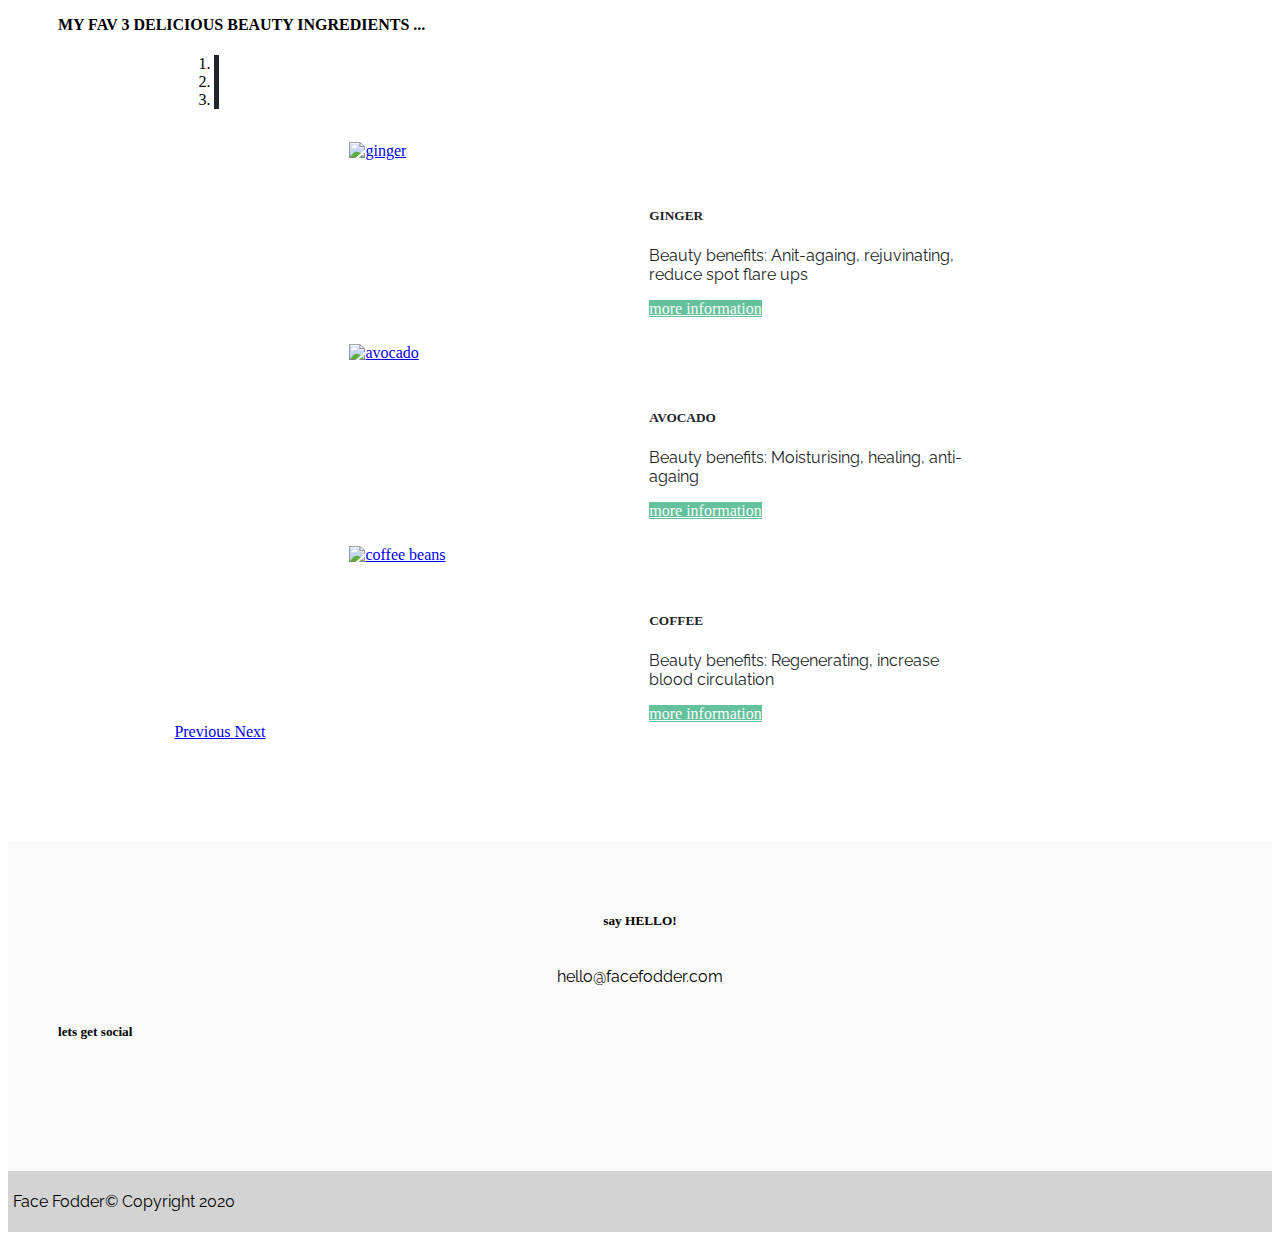
==== commit eb5bb10b: "fixes caseybanks/ms1-face-fodder#13" ====
--- a/acne.html
+++ b/acne.html
@@ -151,7 +151,7 @@
     	<div class="container row text-center">
         	<div class="col-sm-6 justify-content-around" id="footer-email">
 				<h5>say HELLO!</h5>
-				<h7>hello@facefodder.com</h7>
+				<p>hello@facefodder.com</p>
 			</div>
 			<div class="col-sm-6 d-flex justify-content-around text-center" id="footer-social">
 				<div class="container row">
@@ -170,7 +170,7 @@
     </section>
 	<footer class="container-fluid d-flex justify-content-around">
 		<div class="container-fluid text-center">		
-				<h7>Face Fodder© Copyright 2020</h7>
+				<p>Face Fodder© Copyright 2020</p>
 		</div>
 	</footer>
 </body>
--- a/assets/css/style.css
+++ b/assets/css/style.css
@@ -1,7 +1,25 @@
+h1, h2, h3, h4, h5, h6 {
+    font-family: 'Crushed', cursive;
+}
+
+p {
+    font-family: 'Raleway', sans-serif;
+}
+
+header {
+    font-family: 'Raleway', sans-serif;
+    font-weight: 500;
+}
+
 /* --------------------------------- Reusable styling */
 
 .bg-lightgrey {
     background-color: #fafafa;
+}
+
+.btn-mintgreen {
+    background-color: #63c29c;
+    color:#fafafa;
 }
 
 /* --------------------------------- Nav styling */
@@ -73,10 +91,10 @@
     padding: 50px;
 }
 
-.home-diy-solution-images {
-    width: fit-content;
-    margin-left: 10%;
-    margin-right: 10%;
+@media (max-width: 767px) {
+    .home-diy-solution-row {
+        margin-left: 10px;
+}
 }
 
 /* --------------------------------- Ingredients section styling */
@@ -92,7 +110,7 @@
 
 .card-img {
     border-radius: 50%;
-    padding-right: 40px;
+    padding: 20px;
 }
 
 .card-item-text {
@@ -203,7 +221,7 @@
 
 .carousel-caption {
     color: #212529;
-    left: auto;
+    left: 0;
     margin-left: 50%;
     right: 5%;
     text-align: left;
@@ -257,7 +275,17 @@
     color: #212529;
     font-size: 50px;
     margin: 3px;
-    }
+}
+
+.fab:hover {
+    color: #76686a;
+}
+
+@media (max-width: 576px) {
+    #footer-social {
+        padding-top: 30px;
+    }
+}
 
 /* --------------------------------- Footer styling */
 
